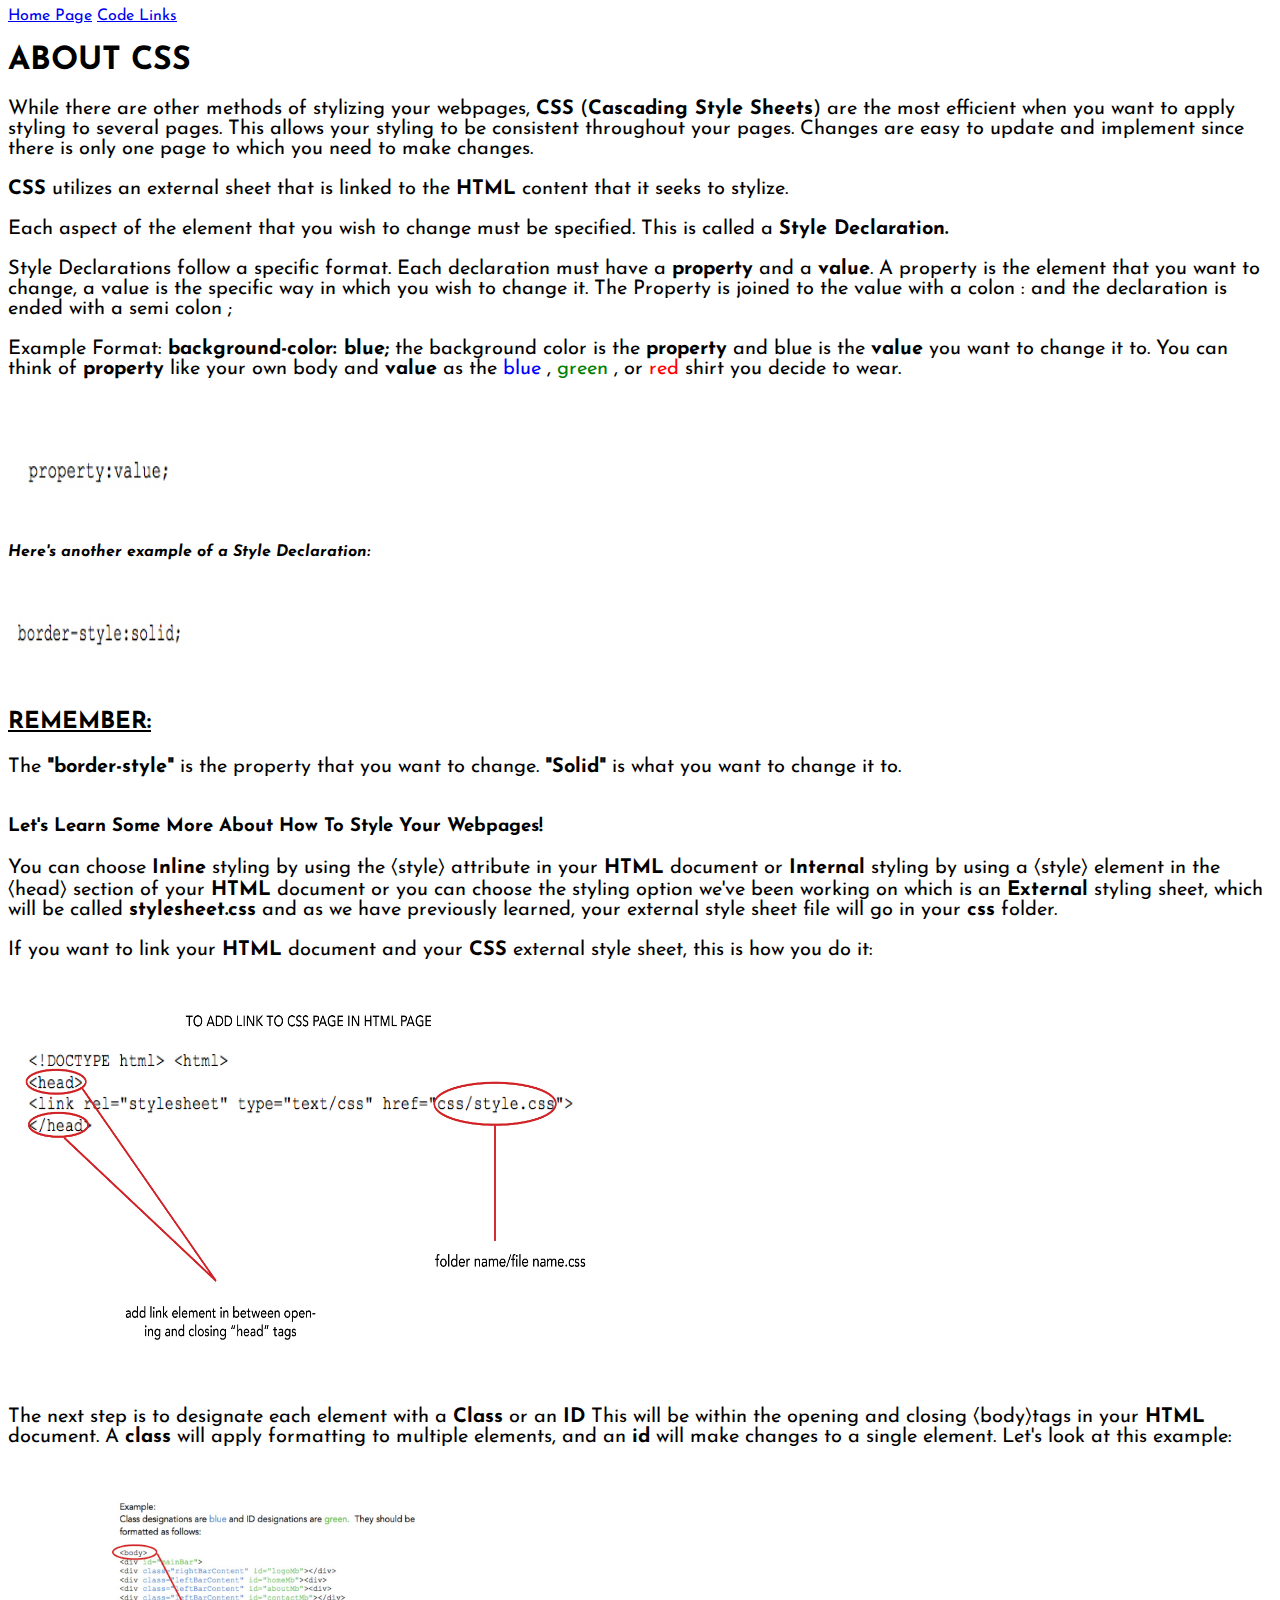
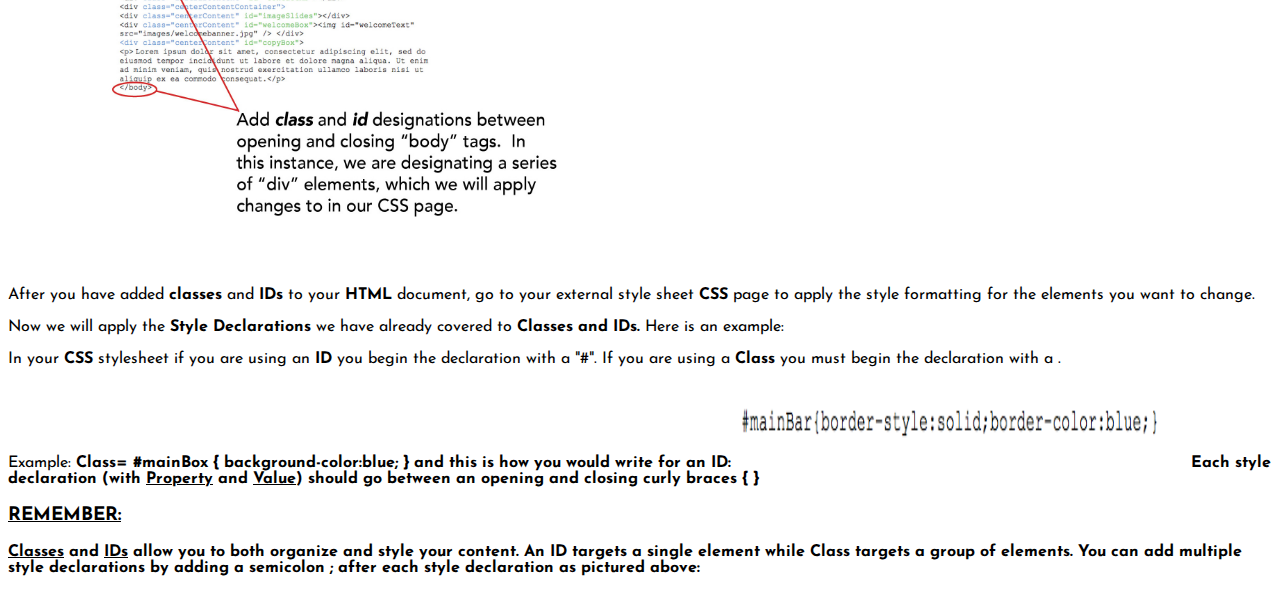
==== aboutcss.html @ e1c7cffa "code group" ====
<!DOCTYPE html>
<html>

<head>
    <link rel="stylesheet" type="text/css" href="css/stylesheet.css">
    <link href="https://fonts.googleapis.com/css?family=Josefin+Sans" rel="stylesheet">
    <title> All About CSS</title>
</head>

<body>
    <a href="index.html">Home Page</a>
    <a href="links.html">Code Links</a>
    
    <h1>ABOUT CSS
    </h1>
    <div class="aboutSection">
        <p>While there are other methods of stylizing your webpages, <b>CSS</b>  &#40;<b>Cascading Style Sheets</b>&#x29; are the most efficient when you want to apply styling to several pages. This allows your styling to be consistent throughout your pages. Changes are easy to update and implement since there is only one page to which you need to make changes.<br/><br/> <b>CSS</b> utilizes an external sheet that is linked to the <b>HTML</b> content that it seeks to stylize. <br/><br/> 
        
        Each aspect of the element that you wish to change must be specified. This is called a <b>Style Declaration.</b><br/><br>
        Style Declarations follow a specific format. Each declaration must have a <b>property</b> and a <b>value</b>. A property is the element that you want to change, a value is the specific way in which you wish to change it. The Property is joined to the value with a colon &#58; and the declaration is ended with a semi colon &#59;<br/><br/> 
        Example Format: <b>background-color&#58; blue&#59;</b> the background color is the <b>property</b> and blue is the <b>value</b> you want to change it to. You can think of <b>property</b> like your own body and <b>value</b> as the <font color="blue">blue</font> &#44; <font color="green">green</font> &#44; or <font color="red">red</font> shirt you decide to wear.<br/><br/> 
        </p>
    </div>
    <div class="exampleOne">
        <img class="exImage" src="image/propertyvalue.jpg">
    </div>
    <h4><em>Here's another example of a Style Declaration:</em></h4>
    <div class="exampleTwo">
        <img class="exImage" src="image/propertyvalueexample.jpg" />
        <p><h3><b><u>REMEMBER:</u></b></h3> The <b>&#34;border-style&#x22;</b> is the property that you want to change. <b>&#34;Solid&#x22;</b> is what you want to change it to.<br/><br/></p>
    </div>
    <h3>Let's Learn Some More About How To Style Your Webpages&#33;</h3>
    <div class="howTo">
        <p> You can choose <b>Inline</b> styling by using the &#9001;style&#x232A; attribute in your <b>HTML</b> document or <b>Internal</b> styling by using a &#9001;style&#x232A; element in the &#9001;head&#x232A; section of your <b>HTML</b> document or you can choose the styling option we've been working on which is an <b>External</b> styling sheet, which will be called <b>stylesheet&#46;css</b> and as we have previously learned, your external style sheet file will go in your <b>css</b> folder.</p>
    <p> If you want to link your <b>HTML</b> document and your <b>CSS</b> external style sheet, this is how you do it: </p>
    </div>

    <div class="exampleThree">
    
        <img class= "exTwoImageA" src="image/csslinkanatomy.jpg" />
        <p>The next step is to designate each element with a <b>Class</b> or an <b>ID</b> This will be within the opening and closing &#9001;body&#x232A;tags in your <b>HTML</b> document. A <b>class</b> will apply formatting to multiple elements, and an <b>id</b> will make changes to a single element. Let's look at this example:</p>
    </div>
    <div class="exampleFour">
        <img class="exTwoImageA" src="image/classandidstructure.jpg" />
        <div class=exampleFiveandSix/>
        <p>After you have added <b>classes</b> and <b>IDs</b> to your <b>HTML</b> document, go to your external style sheet <b>CSS</b> page to apply the style formatting for the elements you want to change.<br/><br/> Now we will apply the <b>Style Declarations</b> we have already covered to <b>Classes and IDs.</b> Here is an example&#58;</p>
            
    <p> In your <b>CSS</b> stylesheet if you are using an <b>ID</b> you begin the declaration with a &#34;&#35;&#x22;. If you are using a <b>Class</b> you must begin the declaration with a &#46;<br/>
    Example&#58; <b>Class&#61; &#35;mainBox &#123; background&#45;color&#58;blue&#59; &#125; and this is how you would write for an <b>ID&#58;</b>
        <img class="exImageA" src="image/idcssexample.png"/>
            
    Each style declaration &#40;with <b><u>Property</b></u> and <b><u>Value</b></u>&#41; should go between an opening and closing curly braces &#123;  &#125;
        </p>
        <p><h3><b><u>REMEMBER:</u></b></h3> <u>Classes</u> and <u>IDs</u> allow you to both organize and style your content. An <b>ID</b> targets a single element while <b>Class</b> targets a group of elements. You can add multiple style declarations by adding a semicolon &#59; after each style declaration as pictured above&#58;</p>  
    </div>


</body>

</html>
---- css/stylesheet.css ----
.body {
    margin:0px;
}
#intro {
display: inline-block;
border-style: solid;
background-color: red;
}
.htmlbox{
 height: 100px;
width: 500px; 
display: flex;
}
.cssbox {
height: 100px;
width: 500px;
display: flex;
}
.mainbox {
    height: 100px;
width: 500px;
display: flex;
}
.codebox {
    height: 100px;
width: 500px;
display: flex;
}
.footer {
    height: 100px;
width: 500px;
display: inline-block;
}
.links {
    height: 100px;
width: 500px;
display: inline-block;
}
body {font-family: 'Josefin Sans', sans-serif;}
body img {height:400px;width:600px;}
.aboutSection {font-size:20px;}
.howTo {font-size:20px;margin-bottom: 20px;}
.exampleTwo  {font-size:20px;}
.exampleThree  {font-size:20px}
.exImage {height:100px;width:200px;}
#exTwoImageA {height:400px;width:600px;}
#exTwoImageB {height:500px;width:700px;}
.exImageA {height:100px;width:450px;}
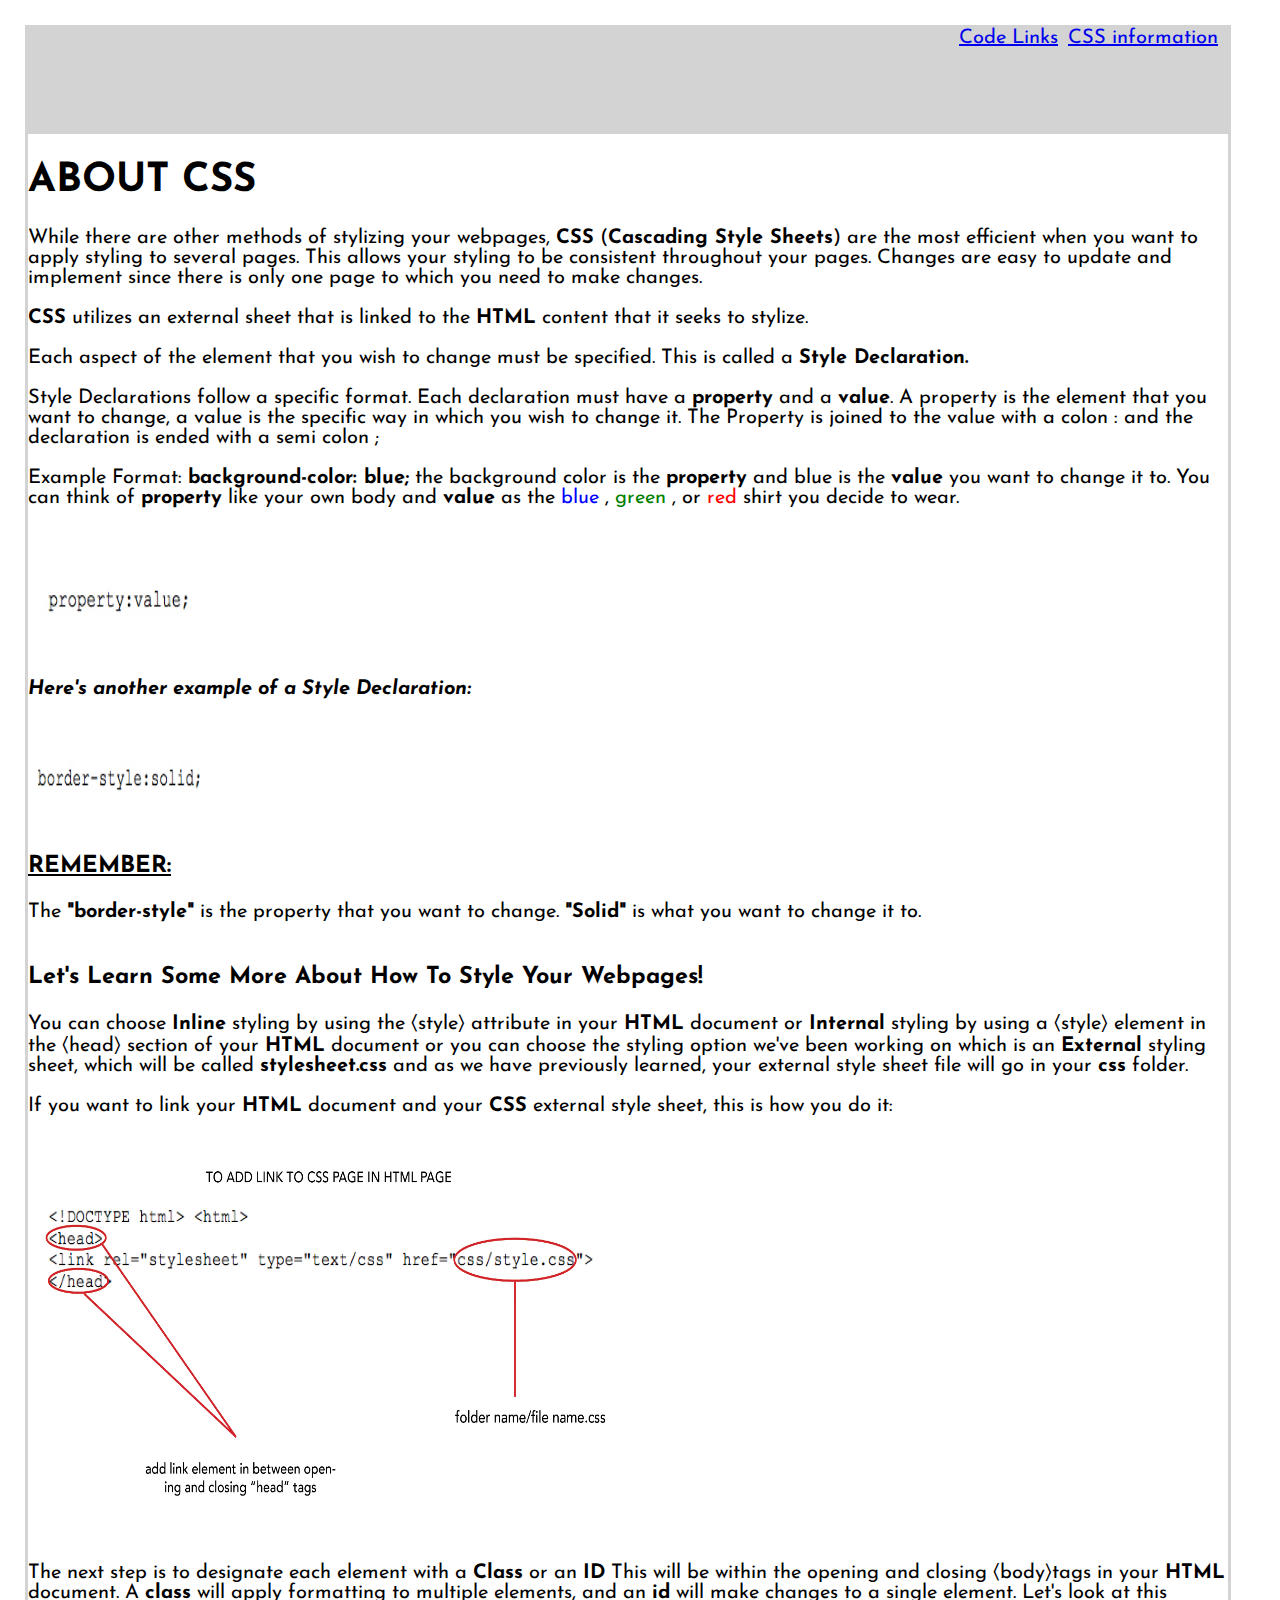
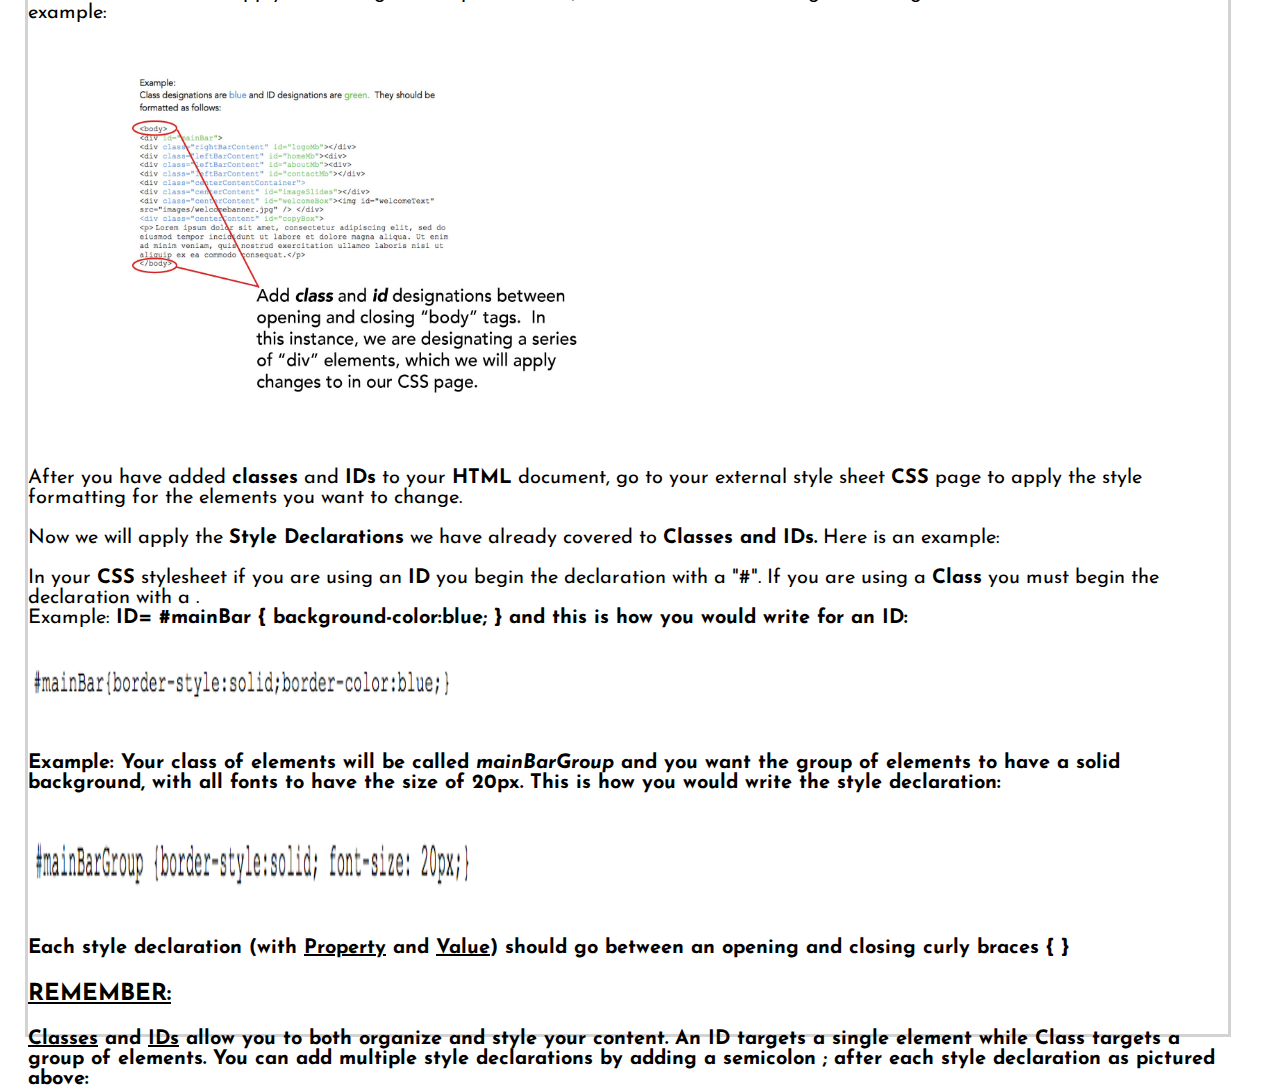
==== commit b6d2f5b8: "finished group project" ====
--- a/aboutcss.html
+++ b/aboutcss.html
@@ -8,9 +8,12 @@
 </head>
 
 <body>
-    <a href="index.html">Home Page</a>
-    <a href="links.html">Code Links</a>
+      <div class="navBar"> 
+     <div class= "navBarLinks" div id="cssLink"><a href="aboutcss.html"> CSS information</a> </div>
+<div class= "navBarLinks" div id="codeLink"><a href="links.html">Code Links</a></div><!-- Added this -->
+</div>
     
+    <div class= "mainContainer"><!-- Added this -->
     <h1>ABOUT CSS
     </h1>
     <div class="aboutSection">
@@ -46,10 +49,16 @@
         <p>After you have added <b>classes</b> and <b>IDs</b> to your <b>HTML</b> document, go to your external style sheet <b>CSS</b> page to apply the style formatting for the elements you want to change.<br/><br/> Now we will apply the <b>Style Declarations</b> we have already covered to <b>Classes and IDs.</b> Here is an example&#58;</p>
             
     <p> In your <b>CSS</b> stylesheet if you are using an <b>ID</b> you begin the declaration with a &#34;&#35;&#x22;. If you are using a <b>Class</b> you must begin the declaration with a &#46;<br/>
-    Example&#58; <b>Class&#61; &#35;mainBox &#123; background&#45;color&#58;blue&#59; &#125; and this is how you would write for an <b>ID&#58;</b>
+    Example&#58; <b>ID&#61; &#35;mainBar &#123; background&#45;color&#58;blue&#59; &#125; and this is how you would write for an <b>ID&#58;</b>
         <img class="exImageA" src="image/idcssexample.png"/>
+        
+        <p>Example&#58; Your class of elements will be called <em><b>mainBarGroup</b></em> and you want the group of elements to have a solid background, with all fonts to have the size of 20px. This is how you would write the style declaration:</p>
+        
+       <img class="exImageA" src="image/classcssexample1.png"/>
+        <!-- ADD IMAGE HERE-->
+        
             
-    Each style declaration &#40;with <b><u>Property</b></u> and <b><u>Value</b></u>&#41; should go between an opening and closing curly braces &#123;  &#125;
+    <p>Each style declaration &#40;with <b><u>Property</b></u> and <b><u>Value</b></u>&#41; should go between an opening and closing curly braces &#123;  &#125;
         </p>
         <p><h3><b><u>REMEMBER:</u></b></h3> <u>Classes</u> and <u>IDs</u> allow you to both organize and style your content. An <b>ID</b> targets a single element while <b>Class</b> targets a group of elements. You can add multiple style declarations by adding a semicolon &#59; after each style declaration as pictured above&#58;</p>  
     </div>
--- a/css/stylesheet.css
+++ b/css/stylesheet.css
@@ -1,40 +1,29 @@
-.body {
-    margin:0px;
+body {
+    margin:25px;font-family: 'Josefin Sans', sans-serif;font-size:20px;}  /* added font styling for all pages*/
+h2 {color:darkgray;}/* added*/
+.navBar {height:100px;width:1200px;border-style:solid;border-color:lightgray;background-color: lightgray;}
+.mainContainer {height:2500px;width:1200px;border-style:solid;border-color:lightgray;}
+.navBarLinks{float:right;}/* added*/
+#cssLink{margin-right:10px;}    /* added*/
+#codeLink{margin-right:10px;}/* added*/
+#intro {
+
 }
-#intro {
-display: inline-block;
-border-style: solid;
-background-color: red;
-}
-.htmlbox{
- height: 100px;
-width: 500px; 
-display: flex;
-}
+.htmlbox {margin-top: 15px;}
 .cssbox {
-height: 100px;
-width: 500px;
-display: flex;
+
 }
 .mainbox {
-    height: 100px;
-width: 500px;
-display: flex;
+  ;
 }
 .codebox {
-    height: 100px;
-width: 500px;
-display: flex;
+   
 }
 .footer {
-    height: 100px;
-width: 500px;
-display: inline-block;
+  
 }
-.links {
-    height: 100px;
-width: 500px;
-display: inline-block;
+.links {margin-top: 20px;
+   /* removed dimensions for the links to look like other pages*/
 }
 body {font-family: 'Josefin Sans', sans-serif;}
 body img {height:400px;width:600px;}
